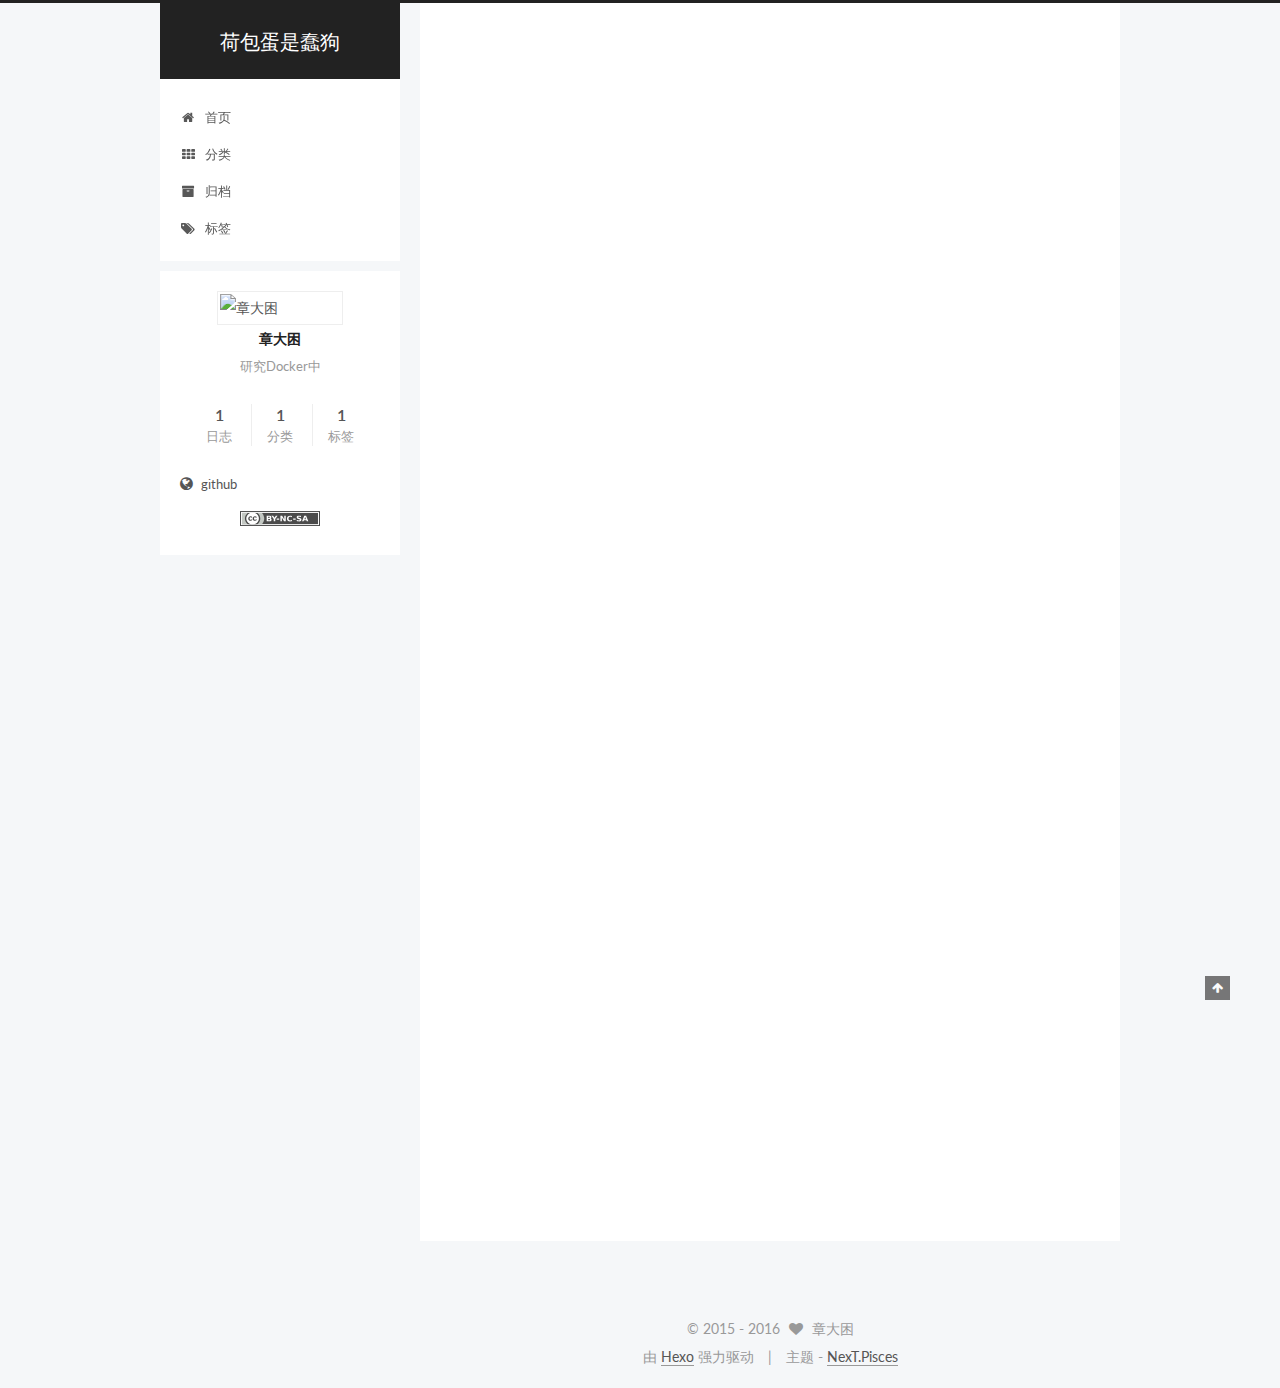
==== index.html @ d2dbf5e6 "Site updated: 2016-10-25 15:05:23" ====
<!doctype html>



  


<html class="theme-next pisces use-motion">
<head>
  <meta charset="UTF-8"/>
<meta http-equiv="X-UA-Compatible" content="IE=edge,chrome=1" />
<meta name="viewport" content="width=device-width, initial-scale=1, maximum-scale=1"/>



<meta http-equiv="Cache-Control" content="no-transform" />
<meta http-equiv="Cache-Control" content="no-siteapp" />












  
  
  <link href="/vendors/fancybox/source/jquery.fancybox.css?v=2.1.5" rel="stylesheet" type="text/css" />




  
  
  
  

  
    
    
  

  

  

  

  

  
    
    
    <link href="//fonts.googleapis.com/css?family=Lato:300,300italic,400,400italic,700,700italic&subset=latin,latin-ext" rel="stylesheet" type="text/css">
  






<link href="/vendors/font-awesome/css/font-awesome.min.css?v=4.4.0" rel="stylesheet" type="text/css" />

<link href="/css/main.css?v=5.0.2" rel="stylesheet" type="text/css" />


  <meta name="keywords" content="Hexo, NexT" />








  <link rel="shortcut icon" type="image/x-icon" href="/favicon.ico?v=5.0.2" />






<meta name="description" content="研究Docker中">
<meta property="og:type" content="website">
<meta property="og:title" content="荷包蛋是蠢狗">
<meta property="og:url" content="http://zoumo.github.io/index.html">
<meta property="og:site_name" content="荷包蛋是蠢狗">
<meta property="og:description" content="研究Docker中">
<meta name="twitter:card" content="summary">
<meta name="twitter:title" content="荷包蛋是蠢狗">
<meta name="twitter:description" content="研究Docker中">



<script type="text/javascript" id="hexo.configuration">
  var NexT = window.NexT || {};
  var CONFIG = {
    scheme: 'Pisces',
    sidebar: {"position":"left","display":"post"},
    fancybox: true,
    motion: true,
    duoshuo: {
      userId: '11080287',
      author: '博主'
    }
  };
</script>




  <link rel="canonical" href="http://zoumo.github.io/"/>


  <title> 荷包蛋是蠢狗 </title>
</head>

<body itemscope itemtype="//schema.org/WebPage" lang="zh-Hans">

  



  <script type="text/javascript">
    var _hmt = _hmt || [];
    (function() {
      var hm = document.createElement("script");
      hm.src = "//hm.baidu.com/hm.js?8b72c97a4b79192853a9065f322abd0d";
      var s = document.getElementsByTagName("script")[0];
      s.parentNode.insertBefore(hm, s);
    })();
  </script>








  
  
    
  

  <div class="container one-collumn sidebar-position-left 
   page-home 
 ">
    <div class="headband"></div>

    <header id="header" class="header" itemscope itemtype="//schema.org/WPHeader">
      <div class="header-inner"><div class="site-meta ">
  

  <div class="custom-logo-site-title">
    <a href="/"  class="brand" rel="start">
      <span class="logo-line-before"><i></i></span>
      <span class="site-title">荷包蛋是蠢狗</span>
      <span class="logo-line-after"><i></i></span>
    </a>
  </div>
  <p class="site-subtitle"></p>
</div>

<div class="site-nav-toggle">
  <button>
    <span class="btn-bar"></span>
    <span class="btn-bar"></span>
    <span class="btn-bar"></span>
  </button>
</div>

<nav class="site-nav">
  

  
    <ul id="menu" class="menu">
      
        
        <li class="menu-item menu-item-home">
          <a href="/" rel="section">
            
              <i class="menu-item-icon fa fa-fw fa-home"></i> <br />
            
            首页
          </a>
        </li>
      
        
        <li class="menu-item menu-item-categories">
          <a href="/categories" rel="section">
            
              <i class="menu-item-icon fa fa-fw fa-th"></i> <br />
            
            分类
          </a>
        </li>
      
        
        <li class="menu-item menu-item-archives">
          <a href="/archives" rel="section">
            
              <i class="menu-item-icon fa fa-fw fa-archive"></i> <br />
            
            归档
          </a>
        </li>
      
        
        <li class="menu-item menu-item-tags">
          <a href="/tags" rel="section">
            
              <i class="menu-item-icon fa fa-fw fa-tags"></i> <br />
            
            标签
          </a>
        </li>
      

      
    </ul>
  

  
</nav>

 </div>
    </header>

    <main id="main" class="main">
      <div class="main-inner">
        <div class="content-wrap">
          <div id="content" class="content">
            
  <section id="posts" class="posts-expand">
    
      

  
  

  
  
  

  <article class="post post-type-normal " itemscope itemtype="//schema.org/Article">

    
      <header class="post-header">

        
        
          <h1 class="post-title" itemprop="name headline">
            
            
              
                
                <a class="post-title-link" href="/2016/10/docker-daemon-01/" itemprop="url">
                  [Docker1.12源码] Daemon 启动 (2)
                </a>
              
            
          </h1>
        

        <div class="post-meta">
          <span class="post-time">
            <span class="post-meta-item-icon">
              <i class="fa fa-calendar-o"></i>
            </span>
            <span class="post-meta-item-text">发表于</span>
            <time itemprop="dateCreated" datetime="2016-10-25T14:36:09+08:00" content="2016-10-25">
              2016-10-25
            </time>
          </span>

          
            <span class="post-category" >
              &nbsp; | &nbsp;
              <span class="post-meta-item-icon">
                <i class="fa fa-folder-o"></i>
              </span>
              <span class="post-meta-item-text">分类于</span>
              
                <span itemprop="about" itemscope itemtype="https://schema.org/Thing">
                  <a href="/categories/docker/" itemprop="url" rel="index">
                    <span itemprop="name">docker</span>
                  </a>
                </span>

                
                

              
            </span>
          

          
            
              <span class="post-comments-count">
                &nbsp; | &nbsp;
                <a href="/2016/10/docker-daemon-01/#comments" itemprop="discussionUrl">
                  <span class="post-comments-count ds-thread-count" data-thread-key="2016/10/docker-daemon-01/" itemprop="commentsCount"></span>
                </a>
              </span>
            
          

          

          
          
             <span id="/2016/10/docker-daemon-01/" class="leancloud_visitors" data-flag-title="[Docker1.12源码] Daemon 启动 (2)">
               &nbsp; | &nbsp;
               <span class="post-meta-item-icon">
                 <i class="fa fa-eye"></i>
               </span>
               <span class="post-meta-item-text">阅读次数 </span>
               <span class="leancloud-visitors-count"></span>
              </span>
          

          
        </div>
      </header>
    


    <div class="post-body" itemprop="articleBody">

      
      

      
        
          <h2 id="前言"><a href="#前言" class="headerlink" title="前言"></a>前言</h2><p>Docker在前段时间发布了1.12版本<br>目前网上看到的源码解析很多都比较旧, 所以我写了这份可能是最新的docker源码解析, 不定期更新<br>因为是我边看别写的, 所以可能会有些错误的理解, 而且也没有整体架构图和流程图, 后期可能会补上</p>
<p>在Docker1.12.0版本中docker将client和daemon分成两个binary</p>
<blockquote>
<p>Changelog:<br>Split the binary into two: <code>docker</code> (client) and <code>dockerd</code> (daemon) <a href="https://github.com/docker/docker/pull/20639">#20639</a></p>
</blockquote>
<p>两个binary的主入口main函数分别在:</p>
<ul>
<li>docker (client) 位于 <code>./docker/cmd/docker/docker.go</code></li>
<li>dockerd (daemon) 位于 <code>./docker/cmd/dockerd/docker.go</code></li>
</ul>
<h2 id="启动流程"><a href="#启动流程" class="headerlink" title="启动流程"></a>启动流程</h2><p>Docker Daemon 的main函数很简单</p>
<figure class="highlight go"><table><tr><td class="gutter"><pre><div class="line">1</div><div class="line">2</div><div class="line">3</div><div class="line">4</div><div class="line">5</div><div class="line">6</div><div class="line">7</div><div class="line">8</div><div class="line">9</div><div class="line">10</div><div class="line">11</div><div class="line">12</div><div class="line">13</div><div class="line">14</div><div class="line">15</div><div class="line">16</div><div class="line">17</div></pre></td><td class="code"><pre><div class="line"><span class="comment">// ./docker/cmd/dockerd/docker.go</span></div><div class="line"><span class="function"><span class="keyword">func</span> <span class="title">main</span><span class="params">()</span></span> &#123;</div><div class="line">    <span class="keyword">if</span> reexec.Init() &#123;</div><div class="line">        <span class="keyword">return</span></div><div class="line">    &#125;</div><div class="line"></div><div class="line">    <span class="comment">// Set terminal emulation based on platform as required.</span></div><div class="line">    _, stdout, stderr := term.StdStreams()</div><div class="line">    logrus.SetOutput(stderr)</div><div class="line"></div><div class="line">    cmd := newDaemonCommand()</div><div class="line">    cmd.SetOutput(stdout)</div><div class="line">    <span class="keyword">if</span> err := cmd.Execute(); err != <span class="literal">nil</span> &#123;</div><div class="line">        fmt.Fprintf(stderr, <span class="string">"%s\n"</span>, err)</div><div class="line">        os.Exit(<span class="number">1</span>)</div><div class="line">    &#125;</div><div class="line">&#125;</div></pre></td></tr></table></figure>
          <div class="post-more-link text-center">
            <a class="btn" href="/2016/10/docker-daemon-01/#more" rel="contents">
              阅读全文 &raquo;
            </a>
          </div>
        
      
    </div>

    <div>
      
    </div>

    <div>
      
    </div>

    <footer class="post-footer">
      

      

      
      
        <div class="post-eof"></div>
      
    </footer>
  </article>


    
  </section>

  


          </div>
          


          

        </div>
        
          
  
  <div class="sidebar-toggle">
    <div class="sidebar-toggle-line-wrap">
      <span class="sidebar-toggle-line sidebar-toggle-line-first"></span>
      <span class="sidebar-toggle-line sidebar-toggle-line-middle"></span>
      <span class="sidebar-toggle-line sidebar-toggle-line-last"></span>
    </div>
  </div>

  <aside id="sidebar" class="sidebar">
    <div class="sidebar-inner">

      

      

      <section class="site-overview sidebar-panel  sidebar-panel-active ">
        <div class="site-author motion-element" itemprop="author" itemscope itemtype="//schema.org/Person">
          <img class="site-author-image" itemprop="image"
               src="http://7xjgzy.com1.z0.glb.clouddn.com/avatar.jpg"
               alt="章大困" />
          <p class="site-author-name" itemprop="name">章大困</p>
          <p class="site-description motion-element" itemprop="description">研究Docker中</p>
        </div>
        <nav class="site-state motion-element">
          <div class="site-state-item site-state-posts">
            <a href="/archives">
              <span class="site-state-item-count">1</span>
              <span class="site-state-item-name">日志</span>
            </a>
          </div>

          
            <div class="site-state-item site-state-categories">
              <a href="/categories">
                <span class="site-state-item-count">1</span>
                <span class="site-state-item-name">分类</span>
              </a>
            </div>
          

          
            <div class="site-state-item site-state-tags">
              <a href="/tags">
                <span class="site-state-item-count">1</span>
                <span class="site-state-item-name">标签</span>
              </a>
            </div>
          

        </nav>

        

        <div class="links-of-author motion-element">
          
            
              <span class="links-of-author-item">
                <a href="https://github.com/zoumo" target="_blank" title="github">
                  
                    <i class="fa fa-fw fa-globe"></i>
                  
                  github
                </a>
              </span>
            
          
        </div>

        
        
          <div class="cc-license motion-element" itemprop="license">
            <a href="https://creativecommons.org/licenses/by-nc-sa/4.0/" class="cc-opacity" target="_blank">
              <img src="/images/cc-by-nc-sa.svg" alt="Creative Commons" />
            </a>
          </div>
        

        
        

      </section>

      

    </div>
  </aside>


        
      </div>
    </main>

    <footer id="footer" class="footer">
      <div class="footer-inner">
        <div class="copyright" >
  
  &copy;  2015 - 
  <span itemprop="copyrightYear">2016</span>
  <span class="with-love">
    <i class="fa fa-heart"></i>
  </span>
  <span class="author" itemprop="copyrightHolder">章大困</span>
</div>

<div class="powered-by">
  由 <a class="theme-link" href="https://hexo.io">Hexo</a> 强力驱动
</div>

<div class="theme-info">
  主题 -
  <a class="theme-link" href="https://github.com/iissnan/hexo-theme-next">
    NexT.Pisces
  </a>
</div>

        

        
      </div>
    </footer>

    <div class="back-to-top">
      <i class="fa fa-arrow-up"></i>
    </div>
  </div>

  

<script type="text/javascript">
  if (Object.prototype.toString.call(window.Promise) !== '[object Function]') {
    window.Promise = null;
  }
</script>









  



  
  <script type="text/javascript" src="/vendors/jquery/index.js?v=2.1.3"></script>

  
  <script type="text/javascript" src="/vendors/fastclick/lib/fastclick.min.js?v=1.0.6"></script>

  
  <script type="text/javascript" src="/vendors/jquery_lazyload/jquery.lazyload.js?v=1.9.7"></script>

  
  <script type="text/javascript" src="/vendors/velocity/velocity.min.js?v=1.2.1"></script>

  
  <script type="text/javascript" src="/vendors/velocity/velocity.ui.min.js?v=1.2.1"></script>

  
  <script type="text/javascript" src="/vendors/fancybox/source/jquery.fancybox.pack.js?v=2.1.5"></script>


  


  <script type="text/javascript" src="/js/src/utils.js?v=5.0.2"></script>

  <script type="text/javascript" src="/js/src/motion.js?v=5.0.2"></script>



  
  


  <script type="text/javascript" src="/js/src/affix.js?v=5.0.2"></script>

  <script type="text/javascript" src="/js/src/schemes/pisces.js?v=5.0.2"></script>



  

  


  <script type="text/javascript" src="/js/src/bootstrap.js?v=5.0.2"></script>



  

  
    
  

  <script type="text/javascript">
    var duoshuoQuery = {short_name:"zoumo"};
    (function() {
      var ds = document.createElement('script');
      ds.type = 'text/javascript';ds.async = true;
      ds.id = 'duoshuo-script';
      ds.src = (document.location.protocol == 'https:' ? 'https:' : 'http:') + '//static.duoshuo.com/embed.js';
      ds.charset = 'UTF-8';
      (document.getElementsByTagName('head')[0]
      || document.getElementsByTagName('body')[0]).appendChild(ds);
    })();
  </script>

  
    
    <script src="/vendors/ua-parser-js/dist/ua-parser.min.js?v=0.7.9"></script>
    <script src="/js/src/hook-duoshuo.js"></script>
  






  
  

  

  

  
  <script src="https://cdn1.lncld.net/static/js/av-core-mini-0.6.1.js"></script>
  <script>AV.initialize("lMVoL0ef76TuLhGNGEmaNzQ4-gzGzoHsz", "d4AT9mXYn3EkhuQPLip4tvxy");</script>
  <script>
    function showTime(Counter) {
      var query = new AV.Query(Counter);
      var entries = [];
      var $visitors = $(".leancloud_visitors");

      $visitors.each(function () {
        entries.push( $(this).attr("id").trim() );
      });

      query.containedIn('url', entries);
      query.find()
        .done(function (results) {
          var COUNT_CONTAINER_REF = '.leancloud-visitors-count';

          if (results.length === 0) {
            $visitors.find(COUNT_CONTAINER_REF).text(0);
            return;
          }

          for (var i = 0; i < results.length; i++) {
            var item = results[i];
            var url = item.get('url');
            var time = item.get('time');
            var element = document.getElementById(url);

            $(element).find(COUNT_CONTAINER_REF).text(time);
          }
          for(var i = 0; i < entries.length; i++) {
            var url = entries[i];
            var element = document.getElementById(url);
            var countSpan = $(element).find(COUNT_CONTAINER_REF);
            if( countSpan.text() == '') {
              countSpan.text(0);
            }
          }
        })
        .fail(function (object, error) {
          console.log("Error: " + error.code + " " + error.message);
        });
    }

    function addCount(Counter) {
      var $visitors = $(".leancloud_visitors");
      var url = $visitors.attr('id').trim();
      var title = $visitors.attr('data-flag-title').trim();
      var query = new AV.Query(Counter);

      query.equalTo("url", url);
      query.find({
        success: function(results) {
          if (results.length > 0) {
            var counter = results[0];
            counter.fetchWhenSave(true);
            counter.increment("time");
            counter.save(null, {
              success: function(counter) {
                var $element = $(document.getElementById(url));
                $element.find('.leancloud-visitors-count').text(counter.get('time'));
              },
              error: function(counter, error) {
                console.log('Failed to save Visitor num, with error message: ' + error.message);
              }
            });
          } else {
            var newcounter = new Counter();
            /* Set ACL */
            var acl = new AV.ACL();
            acl.setPublicReadAccess(true);
            acl.setPublicWriteAccess(true);
            newcounter.setACL(acl);
            /* End Set ACL */
            newcounter.set("title", title);
            newcounter.set("url", url);
            newcounter.set("time", 1);
            newcounter.save(null, {
              success: function(newcounter) {
                var $element = $(document.getElementById(url));
                $element.find('.leancloud-visitors-count').text(newcounter.get('time'));
              },
              error: function(newcounter, error) {
                console.log('Failed to create');
              }
            });
          }
        },
        error: function(error) {
          console.log('Error:' + error.code + " " + error.message);
        }
      });
    }

    $(function() {
      var Counter = AV.Object.extend("Counter");
      if ($('.leancloud_visitors').length == 1) {
        addCount(Counter);
      } else if ($('.post-title-link').length > 1) {
        showTime(Counter);
      }
    });
  </script>



  
<script>
(function(){
    var bp = document.createElement('script');
    var curProtocol = window.location.protocol.split(':')[0];
    if (curProtocol === 'https') {
        bp.src = 'https://zz.bdstatic.com/linksubmit/push.js';        
    }
    else {
        bp.src = 'http://push.zhanzhang.baidu.com/push.js';
    }
    var s = document.getElementsByTagName("script")[0];
    s.parentNode.insertBefore(bp, s);
})();
</script>


  


</body>
</html>
---- css/main.css ----
/* normalize.css v3.0.2 | MIT License | git.io/normalize */
html {
  font-family: sans-serif; /* 1 */
  -ms-text-size-adjust: 100%; /* 2 */
  -webkit-text-size-adjust: 100%; /* 2 */
}
body {
  margin: 0;
}
article,
aside,
details,
figcaption,
figure,
footer,
header,
hgroup,
main,
menu,
nav,
section,
summary {
  display: block;
}
audio,
canvas,
progress,
video {
  display: inline-block; /* 1 */
  vertical-align: baseline; /* 2 */
}
audio:not([controls]) {
  display: none;
  height: 0;
}
[hidden],
template {
  display: none;
}
a {
  background-color: transparent;
}
a:active,
a:hover {
  outline: 0;
}
abbr[title] {
  border-bottom: 1px dotted;
}
b,
strong {
  font-weight: bold;
}
dfn {
  font-style: italic;
}
h1 {
  font-size: 2em;
  margin: 0.67em 0;
}
mark {
  background: #ff0;
  color: #000;
}
small {
  font-size: 80%;
}
sub,
sup {
  font-size: 75%;
  line-height: 0;
  position: relative;
  vertical-align: baseline;
}
sup {
  top: -0.5em;
}
sub {
  bottom: -0.25em;
}
img {
  border: 0;
}
svg:not(:root) {
  overflow: hidden;
}
figure {
  margin: 1em 40px;
}
hr {
  -moz-box-sizing: content-box;
  box-sizing: content-box;
  height: 0;
}
pre {
  overflow: auto;
}
code,
kbd,
pre,
samp {
  font-family: monospace, monospace;
  font-size: 1em;
}
button,
input,
optgroup,
select,
textarea {
  color: inherit; /* 1 */
  font: inherit; /* 2 */
  margin: 0; /* 3 */
}
button {
  overflow: visible;
}
button,
select {
  text-transform: none;
}
button,
html input[type="button"],
input[type="reset"],
input[type="submit"] {
  -webkit-appearance: button; /* 2 */
  cursor: pointer; /* 3 */
}
button[disabled],
html input[disabled] {
  cursor: default;
}
button::-moz-focus-inner,
input::-moz-focus-inner {
  border: 0;
  padding: 0;
}
input {
  line-height: normal;
}
input[type="checkbox"],
input[type="radio"] {
  box-sizing: border-box; /* 1 */
  padding: 0; /* 2 */
}
input[type="number"]::-webkit-inner-spin-button,
input[type="number"]::-webkit-outer-spin-button {
  height: auto;
}
input[type="search"] {
  -webkit-appearance: textfield; /* 1 */
  -moz-box-sizing: content-box;
  -webkit-box-sizing: content-box; /* 2 */
  box-sizing: content-box;
}
input[type="search"]::-webkit-search-cancel-button,
input[type="search"]::-webkit-search-decoration {
  -webkit-appearance: none;
}
fieldset {
  border: 1px solid #c0c0c0;
  margin: 0 2px;
  padding: 0.35em 0.625em 0.75em;
}
legend {
  border: 0; /* 1 */
  padding: 0; /* 2 */
}
textarea {
  overflow: auto;
}
optgroup {
  font-weight: bold;
}
table {
  border-collapse: collapse;
  border-spacing: 0;
}
td,
th {
  padding: 0;
}
::selection {
  background: #262a30;
  color: #fff;
}
body {
  position: relative;
  font-family: 'Lato', "PingFang SC", "Microsoft YaHei", sans-serif;
  font-size: 14px;
  line-height: 2;
  color: #555;
  background: #fff;
}
@media (max-width: 767px) {
  body {
    padding-right: 0 !important;
  }
}
@media (min-width: 768px) and (max-width: 991px) {
  body {
    padding-right: 0 !important;
  }
}
@media (min-width: 1600px) {
  body {
    font-size: 16px;
  }
}
h1,
h2,
h3,
h4,
h5,
h6 {
  margin: 0;
  padding: 0;
  font-weight: bold;
  line-height: 1.5;
  font-family: 'Lato', "PingFang SC", "Microsoft YaHei", sans-serif;
}
h2,
h3,
h4,
h5,
h6 {
  margin: 20px 0 15px;
}
h1 {
  font-size: 22px;
}
@media (max-width: 767px) {
  h1 {
    font-size: 18px;
  }
}
h2 {
  font-size: 20px;
}
@media (max-width: 767px) {
  h2 {
    font-size: 16px;
  }
}
h3 {
  font-size: 18px;
}
@media (max-width: 767px) {
  h3 {
    font-size: 14px;
  }
}
h4 {
  font-size: 16px;
}
@media (max-width: 767px) {
  h4 {
    font-size: 12px;
  }
}
h5 {
  font-size: 14px;
}
@media (max-width: 767px) {
  h5 {
    font-size: 10px;
  }
}
h6 {
  font-size: 12px;
}
@media (max-width: 767px) {
  h6 {
    font-size: 8px;
  }
}
p {
  margin: 0 0 25px 0;
}
a {
  color: #555;
  text-decoration: none;
  border-bottom: 1px solid #999;
  word-wrap: break-word;
}
a:hover {
  color: #222;
  border-bottom-color: #222;
}
ul {
  list-style: none;
}
blockquote {
  margin: 0;
  padding: 0;
}
img {
  display: block;
  margin: auto;
  max-width: 100%;
  height: auto;
}
hr {
  margin: 40px 0;
  height: 3px;
  border: none;
  background-color: #ddd;
  background-image: repeating-linear-gradient(-45deg, #fff, #fff 4px, transparent 4px, transparent 8px);
}
blockquote {
  padding: 0 15px;
  color: #666;
  border-left: 4px solid #ddd;
}
blockquote cite::before {
  content: "-";
  padding: 0 5px;
}
dt {
  font-weight: 700;
}
dd {
  margin: 0;
  padding: 0;
}
.text-left {
  text-align: left;
}
.text-center {
  text-align: center;
}
.text-right {
  text-align: right;
}
.text-justify {
  text-align: justify;
}
.text-nowrap {
  white-space: nowrap;
}
.text-lowercase {
  text-transform: lowercase;
}
.text-uppercase {
  text-transform: uppercase;
}
.text-capitalize {
  text-transform: capitalize;
}
.center-block {
  display: block;
  margin-left: auto;
  margin-right: auto;
}
.clearfix:before,
.clearfix:after {
  content: " ";
  display: table;
}
.clearfix:after {
  clear: both;
}
.pullquote {
  width: 45%;
}
.pullquote.left {
  float: left;
  margin-left: 5px;
  margin-right: 10px;
}
.pullquote.right {
  float: right;
  margin-left: 10px;
  margin-right: 5px;
}
.affix.affix.affix {
  position: fixed;
}
.translation {
  margin-top: -20px;
  font-size: 14px;
  color: #999;
}
.scrollbar-measure {
  width: 100px;
  height: 100px;
  overflow: scroll;
  position: absolute;
  top: -9999px;
}
.use-motion .motion-element {
  opacity: 0;
}
#local-search-input {
  padding: 3px;
  border: none;
  text-indent: 14px;
  border-radius: 0;
  width: 140px;
  outline: none;
  border-bottom: 1px solid #999;
  background: inherit;
  opacity: 0.5;
}
#local-search-input:focus {
  opacity: 1;
}
.search-icon {
  position: absolute;
  top: 9px;
}
table {
  margin: 20px 0;
  width: 100%;
  border-collapse: collapse;
  border-spacing: 0;
  border: 1px solid #ddd;
  font-size: 14px;
  table-layout: fixed;
  word-wrap: break-all;
}
table>tbody>tr:nth-of-type(odd) {
  background-color: #f9f9f9;
}
table>tbody>tr:hover {
  background-color: #f5f5f5;
}
caption,
th,
td {
  padding: 8px;
  text-align: left;
  vertical-align: middle;
  font-weight: normal;
}
th,
td {
  border-bottom: 3px solid #ddd;
  border-right: 1px solid #eee;
}
th {
  padding-bottom: 10px;
  font-weight: 700;
}
td {
  border-bottom-width: 1px;
}
html,
body {
  height: 100%;
}
.container {
  position: relative;
  min-height: 100%;
}
.header-inner {
  margin: 0 auto;
  padding: 100px 0 70px;
  width: 700px;
}
@media (min-width: 1600px) {
  .container .header-inner {
    width: 900px;
  }
}
.main {
  padding-bottom: 150px;
}
.main-inner {
  margin: 0 auto;
  width: 700px;
}
@media (min-width: 1600px) {
  .container .main-inner {
    width: 900px;
  }
}
.footer {
  position: absolute;
  left: 0;
  bottom: 0;
  width: 100%;
  min-height: 50px;
}
.footer-inner {
  box-sizing: border-box;
  margin: 20px auto;
  width: 700px;
}
@media (min-width: 1600px) {
  .container .footer-inner {
    width: 900px;
  }
}
pre,
.highlight {
  overflow: auto;
  margin: 20px 0;
  padding: 15px;
  font-size: 13px;
  color: #4d4d4c;
  background: #f7f7f7;
  line-height: 1.6;
}
pre,
code {
  font-family: consolas, Menlo, "PingFang SC", "Microsoft YaHei", monospace;
}
code {
  padding: 2px 4px;
  word-wrap: break-all;
  color: #4d4d4c;
  background: #f7f7f7;
  border-radius: 3px;
  font-size: 13px;
}
pre code {
  padding: 0;
  color: #4d4d4c;
  background: none;
  text-shadow: none;
}
.highlight pre {
  border: none;
  margin: 0;
  padding: 1px;
}
.highlight table {
  margin: 0;
  width: auto;
  border: none;
}
.highlight td {
  border: none;
  padding: 0;
}
.highlight figcaption {
  font-size: 1em;
  color: #4d4d4c;
  line-height: 1em;
  margin-bottom: 1em;
}
.highlight figcaption:before,
.highlight figcaption:after {
  content: " ";
  display: table;
}
.highlight figcaption:after {
  clear: both;
}
.highlight figcaption a {
  float: right;
  color: #4d4d4c;
}
.highlight figcaption a:hover {
  border-bottom-color: #4d4d4c;
}
.highlight .gutter pre {
  color: #666;
  text-align: right;
  padding-right: 20px;
}
.highlight .line {
  height: 20px;
}
.gutter {
  -webkit-user-select: none;
  -moz-user-select: none;
  -ms-user-select: none;
  user-select: none;
}
.gist table {
  width: auto;
}
.gist table td {
  border: none;
}
pre .deletion {
  background: #fdd;
}
pre .addition {
  background: #dfd;
}
pre .meta {
  color: #8959a8;
}
pre .comment {
  color: #8e908c;
}
pre .variable,
pre .attribute,
pre .tag,
pre .regexp,
pre .ruby .constant,
pre .xml .tag .title,
pre .xml .pi,
pre .xml .doctype,
pre .html .doctype,
pre .css .id,
pre .css .class,
pre .css .pseudo {
  color: #c82829;
}
pre .number,
pre .preprocessor,
pre .built_in,
pre .literal,
pre .params,
pre .constant,
pre .command {
  color: #f5871f;
}
pre .ruby .class .title,
pre .css .rules .attribute,
pre .string,
pre .value,
pre .inheritance,
pre .header,
pre .ruby .symbol,
pre .xml .cdata,
pre .special,
pre .number,
pre .formula {
  color: #718c00;
}
pre .title,
pre .css .hexcolor {
  color: #3e999f;
}
pre .function,
pre .python .decorator,
pre .python .title,
pre .ruby .function .title,
pre .ruby .title .keyword,
pre .perl .sub,
pre .javascript .title,
pre .coffeescript .title {
  color: #4271ae;
}
pre .keyword,
pre .javascript .function {
  color: #8959a8;
}
.full-image.full-image.full-image {
  border: none;
  max-width: 100%;
  width: auto;
  margin: 20px auto;
}
@media (min-width: 992px) {
  .full-image.full-image.full-image {
    max-width: none;
    width: 126%;
    margin: 0 -13%;
  }
}
.blockquote-center,
.page-home .post-type-quote blockquote,
.page-post-detail .post-type-quote blockquote {
  position: relative;
  margin: 40px 0;
  padding: 0;
  border-left: none;
  text-align: center;
}
.blockquote-center::before,
.page-home .post-type-quote blockquote::before,
.page-post-detail .post-type-quote blockquote::before,
.blockquote-center::after,
.page-home .post-type-quote blockquote::after,
.page-post-detail .post-type-quote blockquote::after {
  position: absolute;
  content: ' ';
  display: block;
  width: 100%;
  height: 24px;
  opacity: 0.2;
  background-repeat: no-repeat;
  background-position: 0 -6px;
  background-size: 22px 22px;
}
.blockquote-center::before,
.page-home .post-type-quote blockquote::before,
.page-post-detail .post-type-quote blockquote::before {
  top: -20px;
  background-image: url("../images/quote-l.svg");
  border-top: 1px solid #ccc;
}
.blockquote-center::after,
.page-home .post-type-quote blockquote::after,
.page-post-detail .post-type-quote blockquote::after {
  bottom: -20px;
  background-image: url("../images/quote-r.svg");
  border-bottom: 1px solid #ccc;
  background-position: 100% 8px;
}
.blockquote-center p,
.page-home .post-type-quote blockquote p,
.page-post-detail .post-type-quote blockquote p,
.blockquote-center div,
.page-home .post-type-quote blockquote div,
.page-post-detail .post-type-quote blockquote div {
  text-align: center;
}
.post .post-body .group-picture img {
  box-sizing: border-box;
  padding: 0 3px;
  border: none;
}
.post .group-picture-row {
  overflow: hidden;
  margin-top: 6px;
}
.post .group-picture-row:first-child {
  margin-top: 0;
}
.post .group-picture-column {
  float: left;
}
.page-post-detail .post-body .group-picture-column {
  float: none;
  margin-top: 10px;
  width: auto !important;
}
.page-post-detail .post-body .group-picture-column img {
  margin: 0 auto;
}
.page-archive .group-picture-container {
  overflow: hidden;
}
.page-archive .group-picture-row {
  float: left;
}
.page-archive .group-picture-row:first-child {
  margin-top: 6px;
}
.page-archive .group-picture-column {
  max-width: 150px;
  max-height: 150px;
}
.btn {
  display: inline-block;
  padding: 0 20px;
  font-size: 14px;
  color: #fff;
  background: #222;
  border: 2px solid #555;
  text-decoration: none;
  border-radius: 0;
  transition-property: background-color;
  transition-duration: 0.2s;
  transition-timing-function: ease-in-out;
  transition-delay: 0s;
}
.btn:hover,
.post-more-link .btn:hover {
  border-color: #222;
  color: #fff;
  background: #222;
}
.btn-bar {
  display: block;
  width: 22px;
  height: 2px;
  background: #555;
  border-radius: 1px;
}
.btn-bar+.btn-bar {
  margin-top: 4px;
}
.pagination {
  margin: 120px 0 40px;
  text-align: center;
  border-top: 1px solid #eee;
}
.page-number-basic,
.pagination .prev,
.pagination .next,
.pagination .page-number,
.pagination .space {
  display: inline-block;
  position: relative;
  top: -1px;
  margin: 0 10px;
  padding: 0 10px;
  line-height: 30px;
}
@media (max-width: 767px) {
  .page-number-basic,
  .pagination .prev,
  .pagination .next,
  .pagination .page-number,
  .pagination .space {
    margin: 0 5px;
  }
}
.pagination .prev,
.pagination .next,
.pagination .page-number {
  border-bottom: 0;
  border-top: 1px solid #eee;
  transition-property: border-color;
  transition-duration: 0.2s;
  transition-timing-function: ease-in-out;
  transition-delay: 0s;
}
.pagination .prev:hover,
.pagination .next:hover,
.pagination .page-number:hover {
  border-top-color: #222;
}
.pagination .space {
  padding: 0;
  margin: 0;
}
.pagination .prev {
  margin-left: 0;
}
.pagination .next {
  margin-right: 0;
}
.pagination .page-number.current {
  color: #fff;
  background: #ccc;
  border-top-color: #ccc;
}
@media (max-width: 767px) {
  .pagination {
    border-top: none;
  }
  .pagination .prev,
  .pagination .next,
  .pagination .page-number {
    margin-bottom: 10px;
    border-top: 0;
    border-bottom: 1px solid #eee;
  }
  .pagination .prev:hover,
  .pagination .next:hover,
  .pagination .page-number:hover {
    border-bottom-color: #222;
  }
}
.comments {
  margin: 60px 20px 0;
}
.tag-cloud {
  text-align: center;
}
.tag-cloud a {
  display: inline-block;
  margin: 10px;
}
.back-to-top {
  box-sizing: border-box;
  position: fixed;
  bottom: -100px;
  right: 50px;
  z-index: 1050;
  padding: 0 6px;
  width: 25px;
  background: #222;
  font-size: 12px;
  opacity: 0.6;
  color: #fff;
  cursor: pointer;
  text-align: center;
  -webkit-transform: translateZ(0);
  transition-property: bottom;
  transition-duration: 0.2s;
  transition-timing-function: ease-in-out;
  transition-delay: 0s;
}
@media (max-width: 767px) {
  .back-to-top {
    display: none;
  }
}
@media (min-width: 768px) and (max-width: 991px) {
  .back-to-top {
    display: none;
  }
}
.back-to-top.back-to-top-on {
  bottom: 40px;
}
.header {
  background: #fff;
}
.header-inner {
  position: relative;
}
.headband {
  height: 3px;
  background: #222;
}
.site-meta {
  margin: 0;
  text-align: center;
}
@media (max-width: 767px) {
  .site-meta {
    text-align: center;
  }
}
.brand {
  position: relative;
  display: inline-block;
  padding: 0 40px;
  color: #fff;
  background: #222;
  border-bottom: none;
}
.brand:hover {
  color: #fff;
}
.logo {
  display: inline-block;
  margin-right: 5px;
  line-height: 36px;
  vertical-align: top;
}
.site-title {
  display: inline-block;
  vertical-align: top;
  line-height: 36px;
  font-size: 20px;
  font-weight: normal;
  font-family: 'Lato', "PingFang SC", "Microsoft YaHei", sans-serif;
}
.site-subtitle {
  margin-top: 10px;
  font-size: 13px;
  color: #ddd;
}
.use-motion .brand {
  opacity: 0;
}
.use-motion .logo,
.use-motion .site-title,
.use-motion .site-subtitle {
  opacity: 0;
  position: relative;
  top: -10px;
}
.site-nav-toggle {
  display: none;
  position: absolute;
  top: 10px;
  left: 10px;
}
@media (max-width: 767px) {
  .site-nav-toggle {
    display: block;
  }
}
.site-nav-toggle button {
  margin-top: 2px;
  padding: 9px 10px;
  background: transparent;
  border: none;
}
@media (max-width: 767px) {
  .site-nav {
    display: none;
    margin: 0 -10px;
    padding: 0 10px;
    clear: both;
    border-top: 1px solid #ddd;
  }
}
@media (min-width: 768px) and (max-width: 991px) {
  .site-nav {
    display: block !important;
  }
}
@media (min-width: 992px) {
  .site-nav {
    display: block !important;
  }
}
.menu {
  margin-top: 20px;
  padding-left: 0;
  text-align: center;
}
.menu .menu-item {
  display: inline-block;
  margin: 0 10px;
}
@media screen and (max-width: 767px) {
  .menu .menu-item {
    margin-top: 10px;
  }
}
.menu .menu-item a {
  display: block;
  font-size: 13px;
  text-transform: capitalize;
  line-height: inherit;
  border-bottom: 1px solid transparent;
  transition-property: border-color;
  transition-duration: 0.2s;
  transition-timing-function: ease-in-out;
  transition-delay: 0s;
}
.menu .menu-item a:hover,
.menu-item-active a {
  border-bottom-color: #222;
}
.menu .menu-item .fa {
  margin-right: 5px;
}
.use-motion .menu-item {
  opacity: 0;
}
.post-body {
  font-family: 'Lato', "PingFang SC", "Microsoft YaHei", sans-serif;
}
@media (max-width: 767px) {
  .post-body {
    word-break: break-word;
  }
}
.post-body .fancybox img {
  display: block !important;
  margin: 0 auto;
  cursor: pointer;
  cursor: zoom-in;
  cursor: -webkit-zoom-in;
}
.post-body .image-caption,
.post-body .figure .caption {
  margin: 10px auto 15px;
  text-align: center;
  font-size: 14px;
  color: #999;
  font-weight: bold;
  line-height: 1;
}
.post-sticky-flag {
  display: inline-block;
  font-size: 16px;
  -ms-transform: rotate(30deg);
  -webkit-transform: rotate(30deg);
  -moz-transform: rotate(30deg);
  -ms-transform: rotate(30deg);
  -o-transform: rotate(30deg);
  transform: rotate(30deg);
}
.posts-expand {
  padding-top: 40px;
}
@media (max-width: 767px) {
  .posts-expand {
    margin: 0 20px;
  }
  .post-body pre,
  .post-body .highlight {
    padding: 10px;
  }
  .post-body pre .gutter pre,
  .post-body .highlight .gutter pre {
    padding-right: 10px;
  }
}
@media (min-width: 992px) {
  .posts-expand .post-body {
    text-align: justify;
  }
}
.posts-expand .post-body h2,
.posts-expand .post-body h3,
.posts-expand .post-body h4,
.posts-expand .post-body h5,
.posts-expand .post-body h6 {
  padding-top: 10px;
}
.posts-expand .post-body h2 .header-anchor,
.posts-expand .post-body h3 .header-anchor,
.posts-expand .post-body h4 .header-anchor,
.posts-expand .post-body h5 .header-anchor,
.posts-expand .post-body h6 .header-anchor {
  float: right;
  margin-left: 10px;
  color: #ccc;
  border-bottom-style: none;
  visibility: hidden;
}
.posts-expand .post-body h2 .header-anchor:hover,
.posts-expand .post-body h3 .header-anchor:hover,
.posts-expand .post-body h4 .header-anchor:hover,
.posts-expand .post-body h5 .header-anchor:hover,
.posts-expand .post-body h6 .header-anchor:hover {
  color: inherit;
}
.posts-expand .post-body h2:hover .header-anchor,
.posts-expand .post-body h3:hover .header-anchor,
.posts-expand .post-body h4:hover .header-anchor,
.posts-expand .post-body h5:hover .header-anchor,
.posts-expand .post-body h6:hover .header-anchor {
  visibility: visible;
}
.posts-expand .post-body ul li {
  list-style: circle;
}
.posts-expand .post-body img {
  box-sizing: border-box;
  margin: auto;
  padding: 3px;
  border: 1px solid #ddd;
}
.posts-expand .fancybox img {
  margin: 0 auto;
}
@media (max-width: 767px) {
  .posts-collapse {
    margin: 0 20px;
  }
  .posts-collapse .post-title,
  .posts-collapse .post-meta {
    display: block;
    width: auto;
    text-align: left;
  }
}
.posts-collapse {
  position: relative;
  z-index: 1010;
  margin-left: 55px;
}
.posts-collapse::after {
  content: " ";
  position: absolute;
  top: 20px;
  left: 0;
  margin-left: -2px;
  width: 4px;
  height: 100%;
  background: #f5f5f5;
  z-index: -1;
}
@media (max-width: 767px) {
  .posts-collapse {
    margin: 0 20px;
  }
}
.posts-collapse .collection-title {
  position: relative;
  margin: 60px 0;
}
.posts-collapse .collection-title h2 {
  margin-left: 20px;
}
.posts-collapse .collection-title small {
  color: #bbb;
}
.posts-collapse .collection-title::before {
  content: " ";
  position: absolute;
  left: 0;
  top: 50%;
  margin-left: -4px;
  margin-top: -4px;
  width: 8px;
  height: 8px;
  background: #bbb;
  border-radius: 50%;
}
.posts-collapse .post {
  margin: 30px 0;
}
.posts-collapse .post-header {
  position: relative;
  transition-duration: 0.2s;
  transition-timing-function: ease-in-out;
  transition-delay: 0s;
  transition-property: border;
  border-bottom: 1px dashed #ccc;
}
.posts-collapse .post-header::before {
  content: " ";
  position: absolute;
  left: 0;
  top: 12px;
  width: 6px;
  height: 6px;
  margin-left: -4px;
  background: #bbb;
  border-radius: 50%;
  border: 1px solid #fff;
  transition-duration: 0.2s;
  transition-timing-function: ease-in-out;
  transition-delay: 0s;
  transition-property: background;
}
.posts-collapse .post-header:hover {
  border-bottom-color: #666;
}
.posts-collapse .post-header:hover::before {
  background: #222;
}
.posts-collapse .post-meta {
  position: absolute;
  font-size: 12px;
  left: 20px;
  top: 5px;
}
.posts-collapse .post-comments-count {
  display: none;
}
.posts-collapse .post-title {
  margin-left: 60px;
  font-size: 16px;
  font-weight: normal;
  line-height: inherit;
}
.posts-collapse .post-title::after {
  margin-left: 3px;
  opacity: 0.6;
}
.posts-collapse .post-title a {
  color: #666;
  border-bottom: none;
}
.page-home .post-type-quote .post-header,
.page-post-detail .post-type-quote .post-header,
.page-home .post-type-quote .post-tags,
.page-post-detail .post-type-quote .post-tags {
  display: none;
}
.posts-expand .post-title {
  font-size: 26px;
  text-align: center;
  word-break: break-word;
  font-weight: 300;
}
@media (max-width: 767px) {
  .posts-expand .post-title {
    font-size: 22px;
  }
}
.posts-expand .post-title-link {
  display: inline-block;
  position: relative;
  color: #555;
  border-bottom: none;
  line-height: 1.2;
  vertical-align: top;
}
.posts-expand .post-title-link::before {
  content: "";
  position: absolute;
  width: 100%;
  height: 2px;
  bottom: 0;
  left: 0;
  background-color: #000;
  visibility: hidden;
  -webkit-transform: scaleX(0);
  -moz-transform: scaleX(0);
  -ms-transform: scaleX(0);
  -o-transform: scaleX(0);
  transform: scaleX(0);
  transition-duration: 0.2s;
  transition-timing-function: ease-in-out;
  transition-delay: 0s;
}
.posts-expand .post-title-link:hover::before {
  visibility: visible;
  -webkit-transform: scaleX(1);
  -moz-transform: scaleX(1);
  -ms-transform: scaleX(1);
  -o-transform: scaleX(1);
  transform: scaleX(1);
}
.posts-expand .post-title-link .fa {
  font-size: 16px;
}
.posts-expand .post-meta {
  margin: 3px 0 60px 0;
  color: #999;
  font-family: 'Lato', "PingFang SC", "Microsoft YaHei", sans-serif;
  font-size: 12px;
  text-align: center;
}
.posts-expand .post-meta .post-category-list {
  display: inline-block;
  margin: 0;
  padding: 3px;
}
.posts-expand .post-meta .post-category-list-link {
  color: #999;
}
.post-meta-item-icon {
  display: none;
  margin-right: 3px;
}
@media (min-width: 768px) and (max-width: 991px) {
  .post-meta-item-icon {
    display: inline-block;
  }
}
@media (max-width: 767px) {
  .post-meta-item-icon {
    display: inline-block;
  }
}
@media (min-width: 768px) and (max-width: 991px) {
  .post-meta-item-text {
    display: none;
  }
}
@media (max-width: 767px) {
  .post-meta-item-text {
    display: none;
  }
}
@media (max-width: 767px) {
  .posts-expand .post-comments-count {
    display: none;
  }
}
.post-more-link {
  margin-top: 50px;
}
.post-more-link .btn {
  color: #555;
  font-size: 14px;
  background: #fff;
  border-radius: 2px;
  line-height: 2;
}
.posts-expand .post-tags {
  margin-top: 40px;
  text-align: center;
}
.posts-expand .post-tags a {
  display: inline-block;
  margin-right: 10px;
  font-size: 13px;
}
.post-nav {
  overflow: hidden;
  margin-top: 60px;
  padding: 10px;
  white-space: nowrap;
  border-top: 1px solid #eee;
}
.post-nav-item {
  display: inline-block;
  width: 50%;
  white-space: normal;
}
.post-nav-item a {
  position: relative;
  display: inline-block;
  line-height: 25px;
  font-size: 14px;
  color: #555;
  border-bottom: none;
}
.post-nav-item a:hover {
  color: #222;
  border-bottom: none;
}
.post-nav-item a:active {
  top: 2px;
}
.post-nav-item a i {
  font-size: 12px;
}
.post-nav-prev {
  text-align: right;
}
.posts-expand .post-eof {
  display: block;
  margin: 80px auto 60px;
  width: 8%;
  height: 1px;
  background: #ccc;
  text-align: center;
}
.post:last-child .post-eof.post-eof.post-eof {
  display: none;
}
.post-gallery {
  display: table;
  table-layout: fixed;
  width: 100%;
  border-collapse: separate;
}
.post-gallery-row {
  display: table-row;
}
.post-gallery .post-gallery-img {
  display: table-cell;
  text-align: center;
  vertical-align: middle;
  border: none;
}
.post-gallery .post-gallery-img img {
  max-width: 100%;
  max-height: 100%;
  border: none;
}
.fancybox-close,
.fancybox-close:hover {
  border: none;
}
.sidebar {
  position: fixed;
  right: 0;
  top: 0;
  bottom: 0;
  width: 0;
  z-index: 1040;
  box-shadow: inset 0 2px 6px #000;
  background: #222;
  -webkit-transform: translateZ(0);
}
.sidebar a {
  color: #999;
  border-bottom-color: #555;
}
.sidebar a:hover {
  color: #eee;
}
@media (min-width: 768px) and (max-width: 991px) {
  .sidebar {
    display: none !important;
  }
}
@media (max-width: 767px) {
  .sidebar {
    display: none !important;
  }
}
.sidebar-inner {
  position: relative;
  padding: 20px 10px;
  color: #999;
  text-align: center;
}
.sidebar-toggle {
  position: fixed;
  right: 50px;
  bottom: 45px;
  width: 15px;
  height: 15px;
  padding: 5px;
  background: #222;
  line-height: 0;
  z-index: 1050;
  cursor: pointer;
  -webkit-transform: translateZ(0);
}
@media (min-width: 768px) and (max-width: 991px) {
  .sidebar-toggle {
    display: none;
  }
}
@media (max-width: 767px) {
  .sidebar-toggle {
    display: none;
  }
}
.sidebar-toggle-line {
  position: relative;
  display: inline-block;
  vertical-align: top;
  height: 2px;
  width: 100%;
  background: #fff;
  margin-top: 3px;
}
.sidebar-toggle-line:first-child {
  margin-top: 0;
}
.site-author-image {
  display: block;
  margin: 0 auto;
  padding: 2px;
  max-width: 120px;
  height: auto;
  border: 1px solid #eee;
}
.site-author-name {
  margin: 0;
  text-align: center;
  color: #222;
  font-weight: 600;
}
.site-description {
  margin-top: 0;
  text-align: center;
  font-size: 13px;
  color: #999;
}
.site-state {
  overflow: hidden;
  line-height: 1.4;
  white-space: nowrap;
  text-align: center;
}
.site-state-item {
  display: inline-block;
  padding: 0 15px;
  border-left: 1px solid #eee;
}
.site-state-item:first-child {
  border-left: none;
}
.site-state-item a {
  border-bottom: none;
}
.site-state-item-count {
  display: block;
  text-align: center;
  color: inherit;
  font-weight: 600;
  font-size: 16px;
}
.site-state-item-name {
  font-size: 13px;
  color: #999;
}
.feed-link {
  margin-top: 20px;
}
.feed-link a {
  display: inline-block;
  padding: 0 15px;
  color: #fc6423;
  border: 1px solid #fc6423;
  border-radius: 4px;
}
.feed-link a i {
  color: #fc6423;
  font-size: 14px;
}
.feed-link a:hover {
  color: #fff;
  background: #fc6423;
}
.feed-link a:hover i {
  color: #fff;
}
.links-of-author {
  margin-top: 20px;
}
.links-of-author a {
  display: inline-block;
  vertical-align: middle;
  margin-right: 10px;
  margin-bottom: 10px;
  border-bottom-color: #555;
  font-size: 13px;
}
.links-of-author a:before {
  display: inline-block;
  vertical-align: middle;
  margin-right: 3px;
  content: " ";
  width: 4px;
  height: 4px;
  border-radius: 50%;
  background: #698cff;
}
.links-of-blogroll {
  font-size: 13px;
}
.links-of-blogroll-title {
  margin-top: 20px;
  font-size: 14px;
  font-weight: 600;
}
.links-of-blogroll-list {
  margin: 0;
  padding: 0;
}
.links-of-blogroll-item {
  padding: 2px 10px;
}
.sidebar-nav {
  margin: 0 0 20px;
  padding-left: 0;
}
.sidebar-nav li {
  display: inline-block;
  cursor: pointer;
  border-bottom: 1px solid transparent;
  font-size: 14px;
  color: #555;
}
.sidebar-nav li:hover {
  color: #fc6423;
}
.page-post-detail .sidebar-nav-toc {
  padding: 0 5px;
}
.page-post-detail .sidebar-nav-overview {
  margin-left: 10px;
}
.sidebar-nav .sidebar-nav-active {
  color: #fc6423;
  border-bottom-color: #fc6423;
}
.sidebar-nav .sidebar-nav-active:hover {
  color: #fc6423;
}
.sidebar-panel {
  display: none;
}
.sidebar-panel-active {
  display: block;
}
.post-toc-empty {
  font-size: 14px;
  color: #666;
}
.post-toc-wrap {
  overflow: hidden;
}
.post-toc {
  overflow: auto;
}
.post-toc ol {
  margin: 0;
  padding: 0 2px 5px 10px;
  text-align: left;
  list-style: none;
  font-size: 14px;
}
.post-toc ol > ol {
  padding-left: 0;
}
.post-toc ol a {
  transition-duration: 0.2s;
  transition-timing-function: ease-in-out;
  transition-delay: 0s;
  transition-property: all;
  color: #666;
  border-bottom-color: #ccc;
}
.post-toc ol a:hover {
  color: #000;
  border-bottom-color: #000;
}
.post-toc .nav-item {
  overflow: hidden;
  text-overflow: ellipsis;
  white-space: nowrap;
  line-height: 1.8;
}
.post-toc .nav .nav-child {
  display: none;
}
.post-toc .nav .active > .nav-child {
  display: block;
}
.post-toc .nav .active-current > .nav-child {
  display: block;
}
.post-toc .nav .active-current > .nav-child > .nav-item {
  display: block;
}
.post-toc .nav .active > a {
  color: #fc6423;
  border-bottom-color: #fc6423;
}
.post-toc .nav .active-current > a {
  color: #fc6423;
}
.post-toc .nav .active-current > a:hover {
  color: #fc6423;
}
.footer {
  font-size: 14px;
  color: #999;
}
.footer img {
  border: none;
}
.footer-inner {
  text-align: center;
}
.with-love {
  display: inline-block;
  margin: 0 5px;
}
.powered-by,
.theme-info {
  display: inline-block;
}
.powered-by {
  margin-right: 10px;
}
.powered-by::after {
  content: "|";
  padding-left: 10px;
}
.cc-license {
  margin-top: 10px;
  text-align: center;
}
.cc-license .cc-opacity {
  opacity: 0.7;
  border-bottom: none;
}
.cc-license .cc-opacity:hover {
  opacity: 0.9;
}
.cc-license img {
  display: inline-block;
}
.theme-next #ds-thread #ds-reset {
  color: #555;
}
.theme-next #ds-thread #ds-reset .ds-replybox {
  margin-bottom: 30px;
}
.theme-next #ds-thread #ds-reset .ds-replybox .ds-avatar,
.theme-next #ds-reset .ds-avatar img {
  box-shadow: none;
}
.theme-next #ds-thread #ds-reset .ds-textarea-wrapper {
  border-color: #c7d4e1;
  background: none;
  border-top-right-radius: 3px;
  border-top-left-radius: 3px;
}
.theme-next #ds-thread #ds-reset .ds-textarea-wrapper textarea {
  height: 60px;
}
.theme-next #ds-reset .ds-rounded-top {
  border-radius: 0;
}
.theme-next #ds-thread #ds-reset .ds-post-toolbar {
  box-sizing: border-box;
  border: 1px solid #c7d4e1;
  background: #f6f8fa;
}
.theme-next #ds-thread #ds-reset .ds-post-options {
  height: 40px;
  border: none;
  background: none;
}
.theme-next #ds-thread #ds-reset .ds-toolbar-buttons {
  top: 11px;
}
.theme-next #ds-thread #ds-reset .ds-sync {
  top: 5px;
}
.theme-next #ds-thread #ds-reset .ds-post-button {
  top: 4px;
  right: 5px;
  width: 90px;
  height: 30px;
  border: 1px solid #c5ced7;
  border-radius: 3px;
  background-image: linear-gradient(#fbfbfc, #f5f7f9);
  color: #60676d;
}
.theme-next #ds-thread #ds-reset .ds-post-button:hover {
  background-position: 0 -30px;
  color: #60676d;
}
.theme-next #ds-thread #ds-reset .ds-comments-info {
  padding: 10px 0;
}
.theme-next #ds-thread #ds-reset .ds-sort {
  display: none;
}
.theme-next #ds-thread #ds-reset li.ds-tab a.ds-current {
  border: none;
  background: #f6f8fa;
  color: #60676d;
}
.theme-next #ds-thread #ds-reset li.ds-tab a.ds-current:hover {
  background-color: #e9f0f7;
  color: #60676d;
}
.theme-next #ds-thread #ds-reset li.ds-tab a {
  border-radius: 2px;
  padding: 5px;
}
.theme-next #ds-thread #ds-reset .ds-login-buttons p {
  color: #999;
  line-height: 36px;
}
.theme-next #ds-thread #ds-reset .ds-login-buttons .ds-service-list li {
  height: 28px;
}
.theme-next #ds-thread #ds-reset .ds-service-list a {
  background: none;
  padding: 5px;
  border: 1px solid;
  border-radius: 3px;
  text-align: center;
}
.theme-next #ds-thread #ds-reset .ds-service-list a:hover {
  color: #fff;
  background: #666;
}
.theme-next #ds-thread #ds-reset .ds-service-list .ds-weibo {
  color: #fc9b00;
  border-color: #fc9b00;
}
.theme-next #ds-thread #ds-reset .ds-service-list .ds-weibo:hover {
  background: #fc9b00;
}
.theme-next #ds-thread #ds-reset .ds-service-list .ds-qq {
  color: #60a3ec;
  border-color: #60a3ec;
}
.theme-next #ds-thread #ds-reset .ds-service-list .ds-qq:hover {
  background: #60a3ec;
}
.theme-next #ds-thread #ds-reset .ds-service-list .ds-renren {
  color: #2e7ac4;
  border-color: #2e7ac4;
}
.theme-next #ds-thread #ds-reset .ds-service-list .ds-renren:hover {
  background: #2e7ac4;
}
.theme-next #ds-thread #ds-reset .ds-service-list .ds-douban {
  color: #37994c;
  border-color: #37994c;
}
.theme-next #ds-thread #ds-reset .ds-service-list .ds-douban:hover {
  background: #37994c;
}
.theme-next #ds-thread #ds-reset .ds-service-list .ds-kaixin {
  color: #fef20d;
  border-color: #fef20d;
}
.theme-next #ds-thread #ds-reset .ds-service-list .ds-kaixin:hover {
  background: #fef20d;
}
.theme-next #ds-thread #ds-reset .ds-service-list .ds-netease {
  color: #f00;
  border-color: #f00;
}
.theme-next #ds-thread #ds-reset .ds-service-list .ds-netease:hover {
  background: #f00;
}
.theme-next #ds-thread #ds-reset .ds-service-list .ds-sohu {
  color: #ffcb05;
  border-color: #ffcb05;
}
.theme-next #ds-thread #ds-reset .ds-service-list .ds-sohu:hover {
  background: #ffcb05;
}
.theme-next #ds-thread #ds-reset .ds-service-list .ds-baidu {
  color: #2831e0;
  border-color: #2831e0;
}
.theme-next #ds-thread #ds-reset .ds-service-list .ds-baidu:hover {
  background: #2831e0;
}
.theme-next #ds-thread #ds-reset .ds-service-list .ds-google {
  color: #166bec;
  border-color: #166bec;
}
.theme-next #ds-thread #ds-reset .ds-service-list .ds-google:hover {
  background: #166bec;
}
.theme-next #ds-thread #ds-reset .ds-service-list .ds-weixin {
  color: #00ce0d;
  border-color: #00ce0d;
}
.theme-next #ds-thread #ds-reset .ds-service-list .ds-weixin:hover {
  background: #00ce0d;
}
.theme-next #ds-thread #ds-reset .ds-service-list .ds-more-services {
  border: none;
}
.theme-next #ds-thread #ds-reset .ds-service-list .ds-more-services:hover {
  background: none;
}
.theme-next #ds-reset .duoshuo-ua-admin {
  display: inline-block;
  color: #f00;
}
.theme-next #ds-reset .duoshuo-ua-platform,
.theme-next #ds-reset .duoshuo-ua-browser {
  color: #ccc;
}
.theme-next #ds-reset .duoshuo-ua-platform .fa,
.theme-next #ds-reset .duoshuo-ua-browser .fa {
  display: inline-block;
  margin-right: 3px;
}
.theme-next #ds-reset .duoshuo-ua-separator {
  display: inline-block;
  margin-left: 5px;
}
.theme-next .this_ua {
  background-color: #ccc !important;
  border-radius: 4px;
  padding: 0 5px !important;
  margin: 1px 1px !important;
  border: 1px solid #bbb !important;
  color: #fff;
  display: inline-block !important;
}
.theme-next .this_ua.admin {
  background-color: #d9534f !important;
  border-color: #d9534f !important;
}
.theme-next .this_ua.platform.iOS,
.theme-next .this_ua.platform.Mac,
.theme-next .this_ua.platform.Windows {
  background-color: #39b3d7 !important;
  border-color: #46b8da !important;
}
.theme-next .this_ua.platform.Linux {
  background-color: #3a3a3a !important;
  border-color: #1f1f1f !important;
}
.theme-next .this_ua.platform.Android {
  background-color: #00c47d !important;
  border-color: #01b171 !important;
}
.theme-next .this_ua.browser.Mobile,
.theme-next .this_ua.browser.Chrome {
  background-color: #5cb85c !important;
  border-color: #4cae4c !important;
}
.theme-next .this_ua.browser.Firefox {
  background-color: #f0ad4e !important;
  border-color: #eea236 !important;
}
.theme-next .this_ua.browser.Maxthon,
.theme-next .this_ua.browser.IE {
  background-color: #428bca !important;
  border-color: #357ebd !important;
}
.theme-next .this_ua.browser.baidu,
.theme-next .this_ua.browser.UCBrowser,
.theme-next .this_ua.browser.Opera {
  background-color: #d9534f !important;
  border-color: #d43f3a !important;
}
.theme-next .this_ua.browser.Android,
.theme-next .this_ua.browser.QQBrowser {
  background-color: #78ace9 !important;
  border-color: #4cae4c !important;
}
.post-spread {
  margin-top: 20px;
  text-align: center;
}
.jiathis_style {
  display: inline-block;
}
.jiathis_style a {
  border: none;
}
.post-spread {
  margin-top: 20px;
  text-align: center;
}
.bdshare-slide-button-box a {
  border: none;
}
.bdsharebuttonbox {
  display: inline-block;
}
.bdsharebuttonbox a {
  border: none;
}
ul.search-result-list {
  padding-left: 0px;
  margin: 0px 5px 0px 8px;
}
p.search-result {
  border-bottom: 1px dashed #ccc;
  padding: 5px 0;
}
a.search-result-title {
  font-weight: bold;
}
a.search-result {
  border-bottom: transparent;
  display: block;
  white-space: nowrap;
  overflow: hidden;
  text-overflow: ellipsis;
}
.search-keyword {
  border-bottom: 1px dashed #f00;
  font-size: 14px;
  font-weight: bold;
  color: #f00;
}
#local-search-result {
  height: 88%;
  overflow: auto;
}
.popup {
  display: none;
  position: fixed;
  top: 10%;
  left: 50%;
  width: 700px;
  height: 80%;
  margin-left: -350px;
  padding: 3px 0 0 10px;
  background: #fff;
  color: #333;
  z-index: 9999;
  border-radius: 5px;
}
@media (max-width: 767px) {
  .popup {
    padding: 3px;
    top: 0;
    left: 0;
    margin: 0;
    width: 100%;
    height: 100%;
    border-radius: 0px;
  }
}
.popoverlay {
  position: fixed;
  width: 100%;
  height: 100%;
  top: 0px;
  left: 0px;
  z-index: 2080;
  background-color: rgba(0,0,0,0.3);
}
#local-search-input {
  margin-bottom: 10px;
  padding: 10px;
  width: 97%;
  font-size: 18px;
}
.popup .fa-search {
  padding-top: 8px;
}
.popup-btn-close {
  position: absolute;
  top: 6px;
  right: 14px;
  color: #4ebd79;
  font-size: 14px;
  font-weight: bold;
  text-transform: uppercase;
  cursor: pointer;
}
#no-result {
  position: absolute;
  left: 44%;
  top: 42%;
  color: #ccc;
}
.busuanzi-count:before {
  content: " ";
  float: left;
  width: 260px;
  min-height: 25px;
}
@media (min-width: 768px) and (max-width: 991px) {
  .busuanzi-count {
    width: auto;
  }
  .busuanzi-count:before {
    display: none;
  }
}
@media (max-width: 767px) {
  .busuanzi-count {
    width: auto;
  }
  .busuanzi-count:before {
    display: none;
  }
}
.site-uv,
.site-pv,
.page-pv {
  display: inline-block;
}
.site-uv .busuanzi-value,
.site-pv .busuanzi-value,
.page-pv .busuanzi-value {
  margin: 0 5px;
}
.site-uv {
  margin-right: 10px;
}
.site-uv::after {
  content: "|";
  padding-left: 10px;
}
.use-motion .post {
  opacity: 0;
}
.page-archive .archive-page-counter {
  position: relative;
  top: 3px;
  left: 20px;
}
@media (max-width: 767px) {
  .page-archive .archive-page-counter {
    top: 5px;
  }
}
.page-archive .posts-collapse .archive-move-on {
  position: absolute;
  top: 11px;
  left: 0;
  margin-left: -6px;
  width: 10px;
  height: 10px;
  opacity: 0.5;
  background: #555;
  border: 1px solid #fff;
  border-radius: 50%;
}
.category-all-page .category-all-title {
  text-align: center;
}
.category-all-page .category-all {
  margin-top: 20px;
}
.category-all-page .category-list {
  margin: 0;
  padding: 0;
  list-style: none;
}
.category-all-page .category-list-item {
  margin: 5px 10px;
}
.category-all-page .category-list-count {
  color: #bbb;
}
.category-all-page .category-list-count:before {
  display: inline;
  content: " (";
}
.category-all-page .category-list-count:after {
  display: inline;
  content: ") ";
}
.category-all-page .category-list-child {
  padding-left: 10px;
}
#schedule ul#event-list {
  padding-left: 30px;
}
#schedule ul#event-list hr {
  margin: 20px 0 45px 0 !important;
  background: #222;
}
#schedule ul#event-list hr:after {
  display: inline-block;
  content: 'NOW';
  background: #222;
  color: #fff;
  font-weight: bold;
  text-align: right;
  padding: 0 5px;
}
#schedule ul#event-list li.event {
  margin: 20px 0px;
  background: #f9f9f9;
  padding-left: 10px;
  min-height: 40px;
}
#schedule ul#event-list li.event h2.event-summary {
  margin: 0;
  padding-bottom: 3px;
}
#schedule ul#event-list li.event h2.event-summary:before {
  display: inline-block;
  font-family: FontAwesome;
  font-size: 8px;
  content: '\f111';
  vertical-align: middle;
  margin-right: 25px;
  color: #bbb;
}
#schedule ul#event-list li.event span.event-relative-time {
  display: inline-block;
  font-size: 12px;
  font-weight: 400;
  padding-left: 12px;
  color: #bbb;
}
#schedule ul#event-list li.event span.event-details {
  display: block;
  color: #bbb;
  margin-left: 56px;
  padding-top: 3px;
  padding-bottom: 6px;
  text-indent: -24px;
  line-height: 18px;
}
#schedule ul#event-list li.event span.event-details:before {
  text-indent: 0;
  display: inline-block;
  width: 14px;
  font-family: FontAwesome;
  text-align: center;
  margin-right: 9px;
  color: #bbb;
}
#schedule ul#event-list li.event span.event-details.event-location:before {
  content: '\f041';
}
#schedule ul#event-list li.event span.event-details.event-duration:before {
  content: '\f017';
}
#schedule ul#event-list li.event-past {
  background: #fcfcfc;
}
#schedule ul#event-list li.event-past > * {
  opacity: 0.6;
}
#schedule ul#event-list li.event-past h2.event-summary {
  color: #bbb;
}
#schedule ul#event-list li.event-past h2.event-summary:before {
  color: #dfdfdf;
}
#schedule ul#event-list li.event-now {
  background: #222;
  color: #fff;
  padding: 15px 0 15px 10px;
}
#schedule ul#event-list li.event-now h2.event-summary:before {
  -webkit-transform: scale(1.2);
  -moz-transform: scale(1.2);
  -ms-transform: scale(1.2);
  -o-transform: scale(1.2);
  transform: scale(1.2);
  color: #fff;
  animation: dot-flash 1s alternate infinite ease-in-out;
}
#schedule ul#event-list li.event-now * {
  color: #fff !important;
}
@-moz-keyframes dot-flash {
  from {
    opacity: 1;
    -webkit-transform: scale(1.1);
    -moz-transform: scale(1.1);
    -ms-transform: scale(1.1);
    -o-transform: scale(1.1);
    transform: scale(1.1);
  }
  to {
    opacity: 0;
    -webkit-transform: scale(1);
    -moz-transform: scale(1);
    -ms-transform: scale(1);
    -o-transform: scale(1);
    transform: scale(1);
  }
}
@-webkit-keyframes dot-flash {
  from {
    opacity: 1;
    -webkit-transform: scale(1.1);
    -moz-transform: scale(1.1);
    -ms-transform: scale(1.1);
    -o-transform: scale(1.1);
    transform: scale(1.1);
  }
  to {
    opacity: 0;
    -webkit-transform: scale(1);
    -moz-transform: scale(1);
    -ms-transform: scale(1);
    -o-transform: scale(1);
    transform: scale(1);
  }
}
@-o-keyframes dot-flash {
  from {
    opacity: 1;
    -webkit-transform: scale(1.1);
    -moz-transform: scale(1.1);
    -ms-transform: scale(1.1);
    -o-transform: scale(1.1);
    transform: scale(1.1);
  }
  to {
    opacity: 0;
    -webkit-transform: scale(1);
    -moz-transform: scale(1);
    -ms-transform: scale(1);
    -o-transform: scale(1);
    transform: scale(1);
  }
}
@keyframes dot-flash {
  from {
    opacity: 1;
    -webkit-transform: scale(1.1);
    -moz-transform: scale(1.1);
    -ms-transform: scale(1.1);
    -o-transform: scale(1.1);
    transform: scale(1.1);
  }
  to {
    opacity: 0;
    -webkit-transform: scale(1);
    -moz-transform: scale(1);
    -ms-transform: scale(1);
    -o-transform: scale(1);
    transform: scale(1);
  }
}
.page-post-detail .sidebar-toggle-line {
  background: #fc6423;
}
.page-post-detail .comments {
  overflow: hidden;
}
body {
  background: #f5f7f9;
}
@media (min-width: 992px) {
  .full-image.full-image.full-image {
    max-width: none;
    width: 118%;
    margin: 0 -9%;
  }
}
.header {
  position: relative;
  margin: 0 auto;
  width: 960px;
}
@media (min-width: 768px) and (max-width: 991px) {
  .header {
    width: auto;
  }
}
@media (max-width: 767px) {
  .header {
    width: auto;
  }
}
.header-inner {
  position: absolute;
  top: 0;
  overflow: hidden;
  padding: 0;
  width: 240px;
  background: #fff;
}
@media (min-width: 1600px) {
  .container .header-inner {
    width: 240px;
  }
}
@media (min-width: 768px) and (max-width: 991px) {
  .header-inner {
    position: relative;
    width: auto;
  }
}
@media (max-width: 767px) {
  .header-inner {
    position: relative;
    width: auto;
  }
}
.main:before,
.main:after {
  content: " ";
  display: table;
}
.main:after {
  clear: both;
}
@media (min-width: 768px) and (max-width: 991px) {
  .main {
    padding-bottom: 100px;
  }
}
@media (max-width: 767px) {
  .main {
    padding-bottom: 100px;
  }
}
.container .main-inner {
  width: 960px;
}
@media (min-width: 768px) and (max-width: 991px) {
  .container .main-inner {
    width: auto;
  }
}
@media (max-width: 767px) {
  .container .main-inner {
    width: auto;
  }
}
.content-wrap {
  float: right;
  box-sizing: border-box;
  padding: 40px;
  width: 700px;
  background: #fff;
  min-height: 700px;
}
@media (min-width: 768px) and (max-width: 991px) {
  .content-wrap {
    width: 100%;
    padding: 20px;
  }
}
@media (max-width: 767px) {
  .content-wrap {
    width: 100%;
    padding: 20px;
    min-height: auto;
  }
}
.sidebar {
  position: static;
  float: left;
  margin-top: 300px;
  width: 240px;
  background: #fff;
  box-shadow: none;
}
@media (min-width: 768px) and (max-width: 991px) {
  .sidebar {
    display: none;
  }
}
@media (max-width: 767px) {
  .sidebar {
    display: none;
  }
}
.sidebar-toggle {
  display: none;
}
.footer-inner {
  width: 960px;
}
.footer-inner:before {
  content: " ";
  float: left;
  width: 260px;
  min-height: 50px;
}
@media (min-width: 768px) and (max-width: 991px) {
  .footer-inner {
    width: auto;
  }
  .footer-inner:before {
    display: none;
  }
}
@media (max-width: 767px) {
  .footer-inner {
    width: auto;
  }
  .footer-inner:before {
    display: none;
  }
}
.sidebar-position-right .header-inner {
  right: 0;
}
.sidebar-position-right .content-wrap {
  float: left;
}
.sidebar-position-right .sidebar {
  float: right;
}
.sidebar-position-right .footer-inner:before {
  float: right;
}
.site-meta {
  padding: 20px 0;
  color: #fff;
  background: #222;
}
@media (min-width: 768px) and (max-width: 991px) {
  .site-meta {
    box-shadow: 0 0 16px rgba(0,0,0,0.5);
  }
}
@media (max-width: 767px) {
  .site-meta {
    box-shadow: 0 0 16px rgba(0,0,0,0.5);
  }
}
.brand {
  display: block;
  padding: 0;
  background: none;
}
.brand:hover {
  color: #fff;
}
.site-subtitle {
  margin: 0;
}
.site-search form {
  display: none;
}
.site-nav {
  border-top: none;
}
@media (min-width: 768px) and (max-width: 991px) {
  .site-nav {
    display: none !important;
  }
}
@media (min-width: 768px) and (max-width: 991px) {
  .site-nav-on {
    display: block !important;
  }
}
.menu .menu-item {
  display: block;
  margin: 0;
  list-style: none;
}
.menu .menu-item a {
  position: relative;
  box-sizing: border-box;
  padding: 5px 20px;
  text-align: left;
  line-height: inherit;
  transition-property: background-color;
  transition-duration: 0.2s;
  transition-timing-function: ease-in-out;
  transition-delay: 0s;
}
.menu .menu-item a:hover,
.menu-item-active a {
  background: #f9f9f9;
  border-bottom-color: #fff;
}
.menu .menu-item br {
  display: none;
}
.menu-item-active a:after {
  content: " ";
  position: absolute;
  top: 50%;
  margin-top: -3px;
  right: 15px;
  width: 6px;
  height: 6px;
  border-radius: 50%;
  background-color: #bbb;
}
.btn-bar {
  background-color: #fff;
}
.site-nav-toggle {
  top: 20px;
  left: 20px;
}
@media (min-width: 768px) and (max-width: 991px) {
  .site-nav-toggle {
    display: block;
  }
}
.use-motion .sidebar .motion-element {
  opacity: 1;
}
.sidebar {
  display: none;
  right: auto;
  bottom: auto;
  -webkit-transform: none;
}
.sidebar-inner {
  box-sizing: border-box;
  width: 240px;
  color: #555;
  background: #fff;
}
.sidebar-inner.affix {
  position: fixed;
  top: 0;
}
.site-overview {
  margin: 0 2px;
  text-align: left;
}
.site-author:before,
.site-author:after {
  content: " ";
  display: table;
}
.site-author:after {
  clear: both;
}
.sidebar a {
  color: #555;
}
.sidebar a:hover {
  color: #222;
}
.links-of-author-item a:before {
  display: none;
}
.links-of-author-item a {
  border-bottom: none;
  text-decoration: underline;
}
.feed-link {
  border-top: 1px dotted #ccc;
  border-bottom: 1px dotted #ccc;
  text-align: center;
}
.feed-link a {
  display: block;
  color: #fc6423;
  border: none;
}
.feed-link a:hover {
  background: none;
  color: #e34603;
}
.feed-link a:hover i {
  color: #e34603;
}
.links-of-author:before,
.links-of-author:after {
  content: " ";
  display: table;
}
.links-of-author:after {
  clear: both;
}
.links-of-author-item {
  float: left;
  margin: 5px 0 0;
  width: 50%;
}
.links-of-author-item a {
  box-sizing: border-box;
  display: inline-block;
  margin-right: 0;
  margin-bottom: 0;
  padding: 0 5px;
  overflow: hidden;
  white-space: nowrap;
  text-overflow: ellipsis;
}
.links-of-author-item a {
  display: block;
  text-decoration: none;
}
.links-of-author-item a:hover {
  border-radius: 4px;
  background: #eee;
}
.links-of-author-item .fa {
  margin-right: 2px;
  font-size: 16px;
}
.links-of-author-item .fa-globe {
  font-size: 15px;
}
.links-of-blogroll {
  margin-top: 20px;
  padding: 3px 0 0;
  border-top: 1px dotted #ccc;
}
.links-of-blogroll-title {
  margin-top: 0;
}
.links-of-blogroll-item {
  padding: 0;
}
.links-of-blogroll-inline:before,
.links-of-blogroll-inline:after {
  content: " ";
  display: table;
}
.links-of-blogroll-inline:after {
  clear: both;
}
.links-of-blogroll-inline .links-of-blogroll-item {
  float: left;
  margin: 5px 0 0;
  width: 50%;
}
.links-of-blogroll-inline .links-of-blogroll-item a {
  box-sizing: border-box;
  display: inline-block;
  margin-right: 0;
  margin-bottom: 0;
  padding: 0 5px;
  overflow: hidden;
  white-space: nowrap;
  text-overflow: ellipsis;
}
@media (max-width: 767px) {
  .post-body {
    text-align: justify;
  }
}
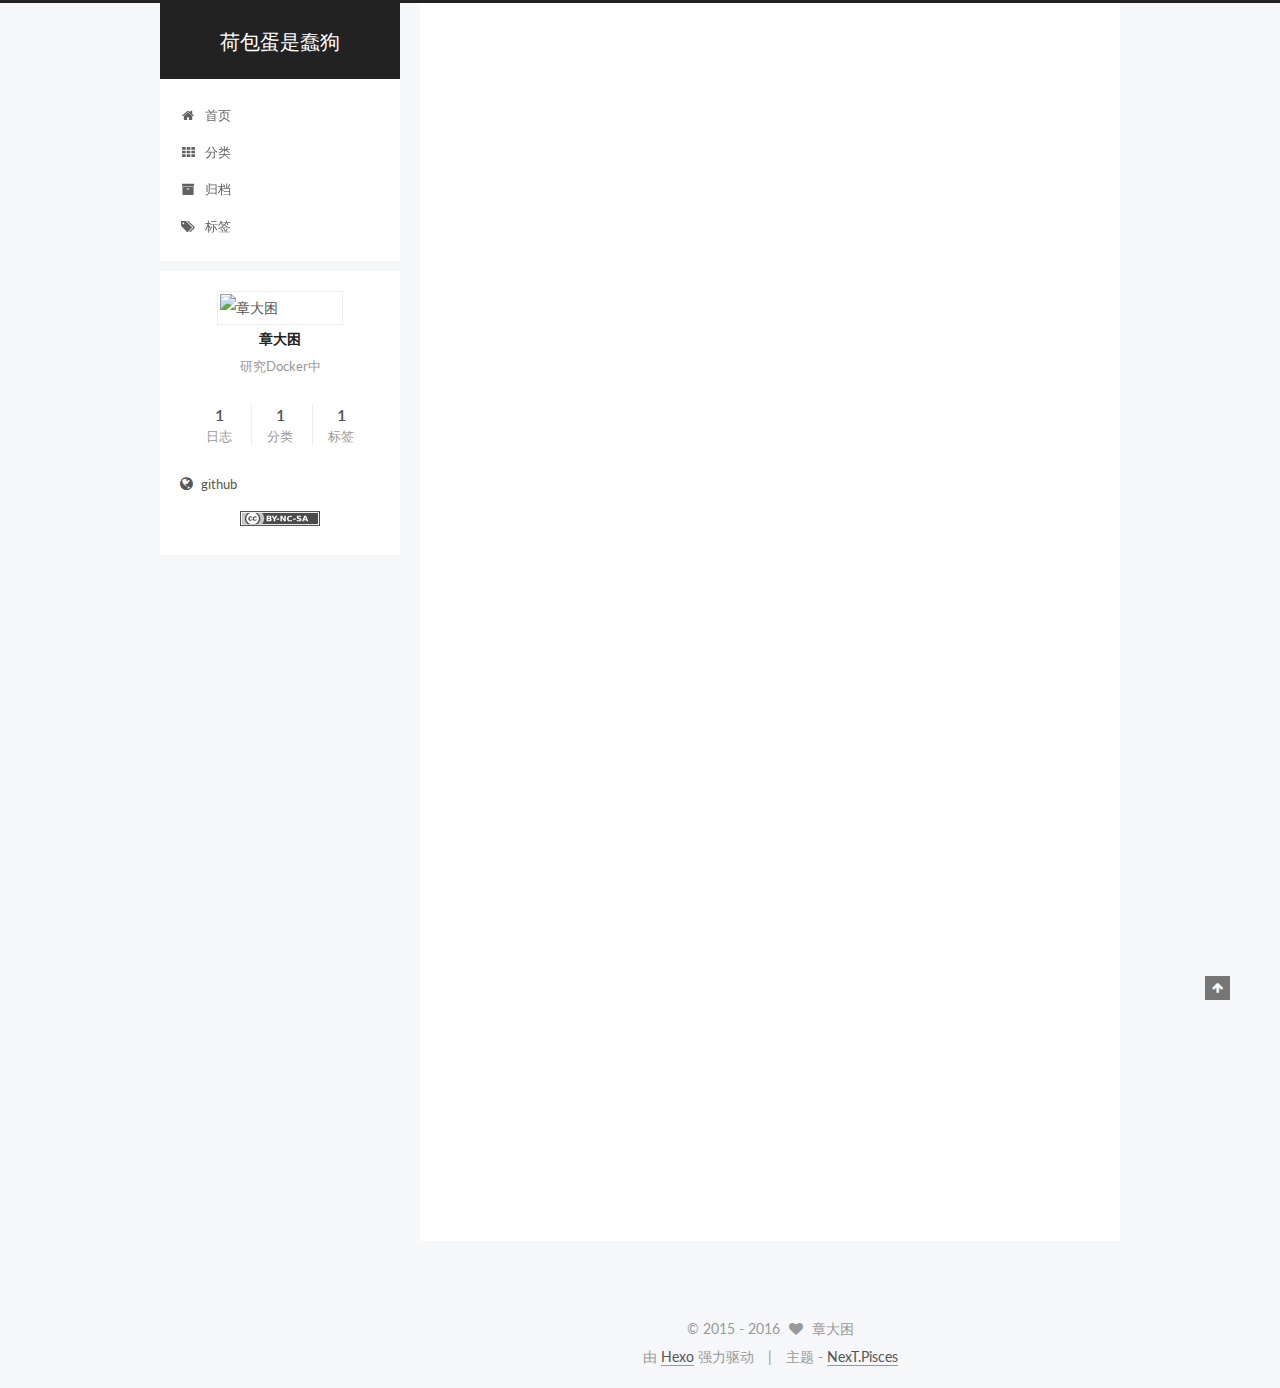
==== commit 976f896f: "Site updated: 2016-10-25 15:12:08" ====
--- a/index.html
+++ b/index.html
@@ -260,7 +260,7 @@
               
                 
                 <a class="post-title-link" href="/2016/10/docker-daemon-01/" itemprop="url">
-                  [Docker1.12源码] Daemon 启动 (2)
+                  [Docker1.12源码] Daemon 启动 (1)
                 </a>
               
             
@@ -314,7 +314,7 @@
 
           
           
-             <span id="/2016/10/docker-daemon-01/" class="leancloud_visitors" data-flag-title="[Docker1.12源码] Daemon 启动 (2)">
+             <span id="/2016/10/docker-daemon-01/" class="leancloud_visitors" data-flag-title="[Docker1.12源码] Daemon 启动 (1)">
                &nbsp; | &nbsp;
                <span class="post-meta-item-icon">
                  <i class="fa fa-eye"></i>
--- a/css/main.css
+++ b/css/main.css
@@ -1564,7 +1564,7 @@
   width: 4px;
   height: 4px;
   border-radius: 50%;
-  background: #698cff;
+  background: #91ff1f;
 }
 .links-of-blogroll {
   font-size: 13px;
